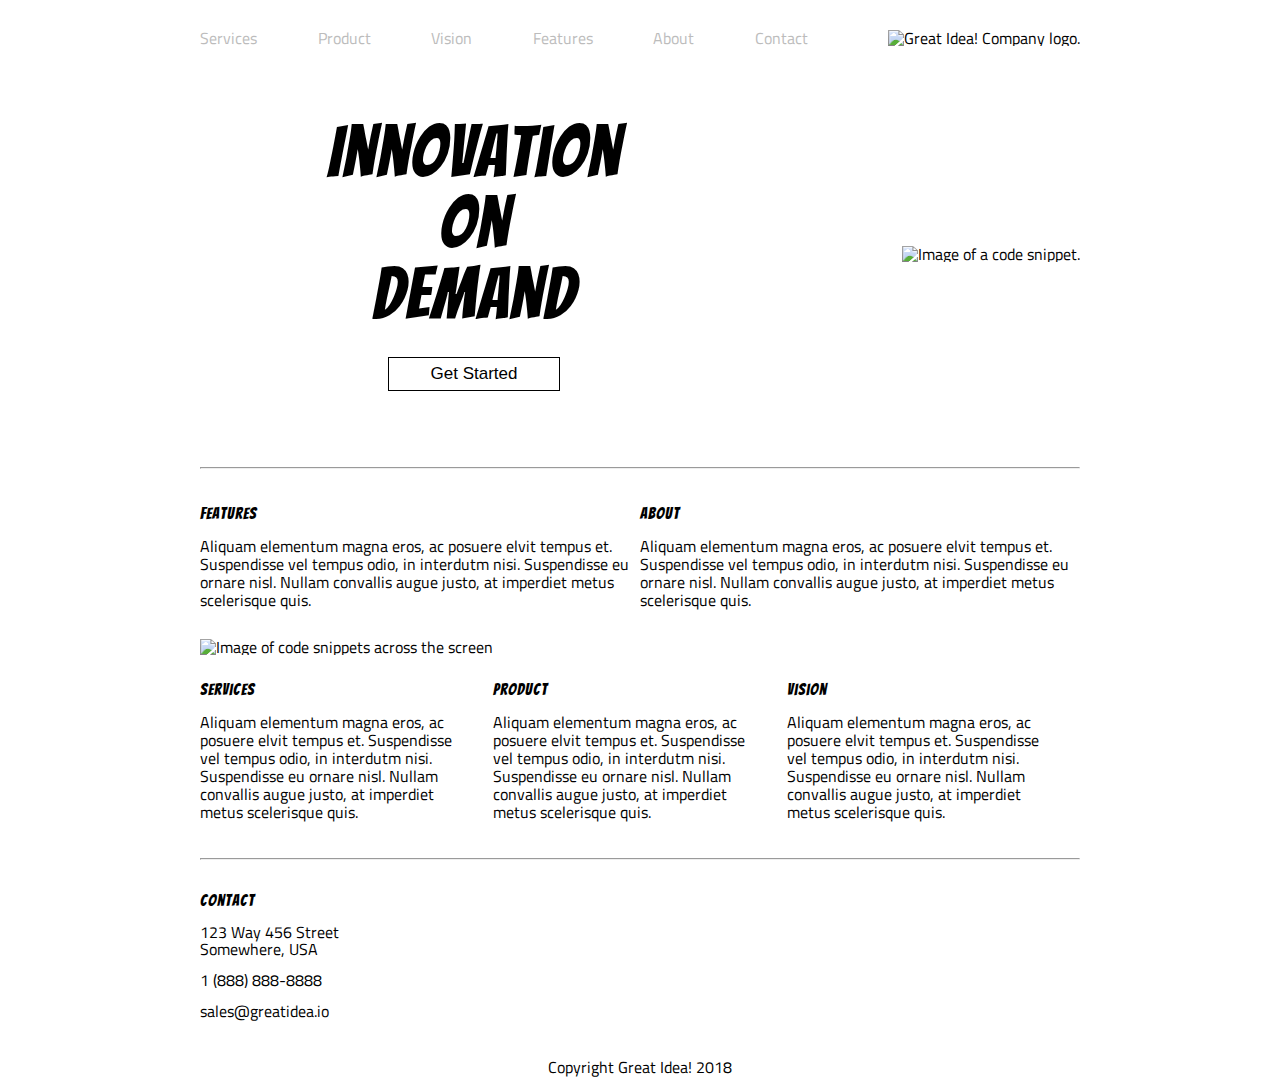
==== index.html @ 58704947 "Imported HTML and CSS" ====
<!doctype html>

<html lang="en">

<head>
  <meta charset="utf-8">
  <title>Great Idea - Responsive I</title>

  <link href="https://fonts.googleapis.com/css?family=Bangers|Titillium+Web" rel="stylesheet">
  <link rel="stylesheet" href="css/index.css">

</head>

<body>
  <div class="container">

    <header>
      <nav>
        <a href="#">Services</a>
        <a href="#">Product</a>
        <a href="#">Vision</a>
        <a href="#">Features</a>
        <a href="#">About</a>
        <a href="#">Contact</a>
      </nav>
      <img class="logo" src="https://tk-assets.lambdaschool.com/c7e8c14d-d7ad-4d21-9c18-4a68c77e5ad5_logo.png"
        alt="Great Idea! Company logo.">
    </header>

    <section class="cta">
      <div class="cta-text">
        <h1>Innovation<br> On<br> Demand</h1>
        <button>Get Started</button>
      </div>
      <img src="img/header-img.png" alt="Image of a code snippet.">
    </section>

    <section class="main-content">
      <hr>
      <div class="top-content">
        <div class="text-content">
          <h4>Features</h4>
          <p>Aliquam elementum magna eros, ac posuere elvit tempus et. Suspendisse vel tempus odio, in interdutm nisi.
            Suspendisse eu ornare nisl. Nullam convallis augue justo, at imperdiet metus scelerisque quis.</p>
        </div>
        <div class="text-content">
          <h4>About</h4>
          <p>Aliquam elementum magna eros, ac posuere elvit tempus et. Suspendisse vel tempus odio, in interdutm nisi.
            Suspendisse eu ornare nisl. Nullam convallis augue justo, at imperdiet metus scelerisque quis.</p>
        </div>
      </div>

      <img class="middle-img" src="img/mid-page-accent.jpg" alt="Image of code snippets across the screen">

      <div class="bottom-content">
        <div class="text-content">
          <h4>Services</h4>
          <p>Aliquam elementum magna eros, ac posuere elvit tempus et. Suspendisse vel tempus odio, in interdutm nisi.
            Suspendisse eu ornare nisl. Nullam convallis augue justo, at imperdiet metus scelerisque quis.</p>
        </div>
        <div class="text-content">
          <h4>Product</h4>
          <p>Aliquam elementum magna eros, ac posuere elvit tempus et. Suspendisse vel tempus odio, in interdutm nisi.
            Suspendisse eu ornare nisl. Nullam convallis augue justo, at imperdiet metus scelerisque quis.</p>
        </div>
        <div class="text-content">
          <h4>Vision</h4>
          <p>Aliquam elementum magna eros, ac posuere elvit tempus et. Suspendisse vel tempus odio, in interdutm nisi.
            Suspendisse eu ornare nisl. Nullam convallis augue justo, at imperdiet metus scelerisque quis.</p>
        </div>
      </div>

    </section>

    <section class="contact">
      <hr>
      <h4>Contact</h4>

      <p>123 Way 456 Street<br> Somewhere, USA</p>

      <p>1 (888) 888-8888</p>

      <p>sales@greatidea.io</p>

    </section>

    <footer>
      <p>Copyright Great Idea! 2018</p>
    </footer>

  </div><!-- container -->
</body>

</html>
---- css/index.css ----
/* Use your own code or past solution for Great Idea Web Page CSS here! */
/* http://meyerweb.com/eric/tools/css/reset/ 
   v2.0 | 20110126
   License: none (public domain)
*/

html,
body,
div,
span,
applet,
object,
iframe,
h1,
h2,
h3,
h4,
h5,
h6,
p,
blockquote,
pre,
a,
abbr,
acronym,
address,
big,
cite,
code,
del,
dfn,
em,
img,
ins,
kbd,
q,
s,
samp,
small,
strike,
strong,
sub,
sup,
tt,
var,
b,
u,
i,
center,
dl,
dt,
dd,
ol,
ul,
li,
fieldset,
form,
label,
legend,
table,
caption,
tbody,
tfoot,
thead,
tr,
th,
td,
article,
aside,
canvas,
details,
embed,
figure,
figcaption,
footer,
header,
hgroup,
menu,
nav,
output,
ruby,
section,
summary,
time,
mark,
audio,
video {
	margin: 0;
	padding: 0;
	border: 0;
	font-size: 100%;
	font: inherit;
	vertical-align: baseline;
}
/* HTML5 display-role reset for older browsers */
article,
aside,
details,
figcaption,
figure,
footer,
header,
hgroup,
menu,
nav,
section {
	display: block;
}
body {
	line-height: 1;
}
ol,
ul {
	list-style: none;
}
blockquote,
q {
	quotes: none;
}
blockquote:before,
blockquote:after,
q:before,
q:after {
	content: '';
	content: none;
}
table {
	border-collapse: collapse;
	border-spacing: 0;
}
a {
	text-decoration: none;
	color: inherit;
}
/* Set every element's box-sizing to border-box */
* {
	box-sizing: border-box;
}

html,
body {
	height: 100%;
	font-family: 'Titillium Web', sans-serif;
}

h1,
h2,
h3,
h4,
h5 {
	font-family: 'Bangers', cursive;
	letter-spacing: 1px;
	margin-bottom: 15px;
}
button {
	background-color: white;
	border: 1px solid black;
}
button:hover {
	background-color: black;
	color: white;
}

.container {
	width: 880px;
	margin: 0 auto;
}

header {
	display: flex;
	justify-content: space-between;
	align-items: center;
	padding-top: 30px;
	margin-bottom: 70px;
}

header nav {
	display: flex;
	justify-content: space-between;
	width: 608px;
	font-size: 16px;
}

header nav a {
	color: #bcbcbc;
}

header nav a:hover {
	text-decoration: underline;
}

.cta {
	display: flex;
	justify-content: space-between;
	align-items: center;
	margin-bottom: 76px;
}

.cta h1 {
	margin-bottom: 0px;
}

.cta .cta-text {
	display: flex;
	justify-content: center;
	align-items: center;
	flex-direction: column;
	font-size: 72px;
	text-align: center;
	line-height: 71px;
	margin-left: 127px;
}

.cta .cta-text button {
	padding: 6px 42px;
	font-size: 17px;
	margin-top: 28px;
}

.main-content hr {
	margin-bottom: 37px;
}

.main-content .top-content {
	margin-bottom: 30px;
	display: flex;
	justify-content: space-between;
	align-items: flex-start;
}

.main-content h4 {
	font-size: 16px;
}

.main-content p {
	line-height: 18px;
}

.main-content img {
	width: 100%;
	margin-bottom: 27px;
}

.main-content .bottom-content {
	display: flex;
	justify-content: space-between;
	margin-bottom: 37px;
}

.main-content .bottom-content .text-content {
	width: 276px;
	margin-right: 20px;
}

.contact {
	margin-bottom: 39px;
	line-height: 17px;
}
.contact hr {
	margin-bottom: 32px;
}
.contact p {
	margin-bottom: 14px;
}

footer {
	text-align: center;
	font-size: 16px;
}
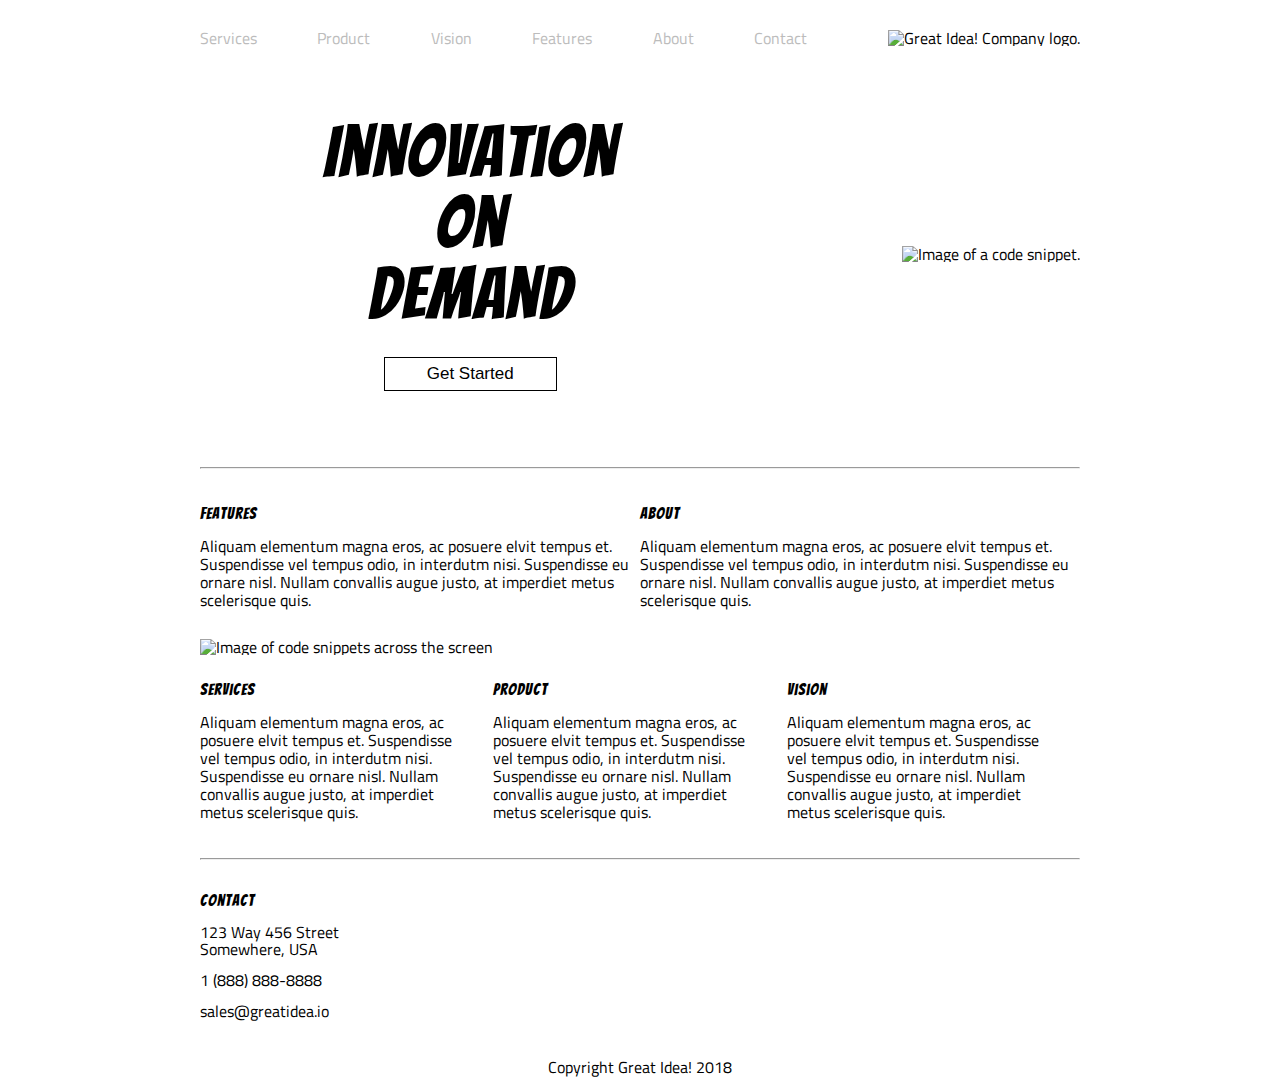
==== commit f402c6ea: "Max-width 800px complete" ====
--- a/index.html
+++ b/index.html
@@ -4,6 +4,7 @@
 
 <head>
   <meta charset="utf-8">
+  <meta name="viewport" content="width=device-width, initial-scale=1.0">
   <title>Great Idea - Responsive I</title>
 
   <link href="https://fonts.googleapis.com/css?family=Bangers|Titillium+Web" rel="stylesheet">
@@ -38,7 +39,7 @@
     <section class="main-content">
       <hr>
       <div class="top-content">
-        <div class="text-content">
+        <div class="text-content first-child">
           <h4>Features</h4>
           <p>Aliquam elementum magna eros, ac posuere elvit tempus et. Suspendisse vel tempus odio, in interdutm nisi.
             Suspendisse eu ornare nisl. Nullam convallis augue justo, at imperdiet metus scelerisque quis.</p>
--- a/css/index.css
+++ b/css/index.css
@@ -162,8 +162,13 @@
 }
 
 .container {
-	width: 880px;
+	max-width: 880px;
 	margin: 0 auto;
+}
+@media (max-width: 800px) {
+	.container {
+		max-width: 800px;
+	}
 }
 
 header {
@@ -173,14 +178,30 @@
 	padding-top: 30px;
 	margin-bottom: 70px;
 }
+@media (max-width: 800px) {
+	header {
+		flex-direction: column;
+		margin-bottom: 74px;
+	}
+}
 
 header nav {
 	display: flex;
 	justify-content: space-between;
-	width: 608px;
+	width: 69%;
 	font-size: 16px;
 }
-
+@media (max-width: 800px) {
+	header nav {
+		order: 2;
+		justify-content: space-around;
+		width: 100%;
+	}
+	header img {
+		margin-bottom: 40px;
+		margin-left: 2%;
+	}
+}
 header nav a {
 	color: #bcbcbc;
 }
@@ -194,6 +215,15 @@
 	justify-content: space-between;
 	align-items: center;
 	margin-bottom: 76px;
+}
+@media (max-width: 800px) {
+	.cta img {
+		display: none;
+	}
+	.cta {
+		justify-content: center;
+		margin-bottom: 74px;
+	}
 }
 
 .cta h1 {
@@ -208,7 +238,13 @@
 	font-size: 72px;
 	text-align: center;
 	line-height: 71px;
-	margin-left: 127px;
+	margin-left: 14%;
+}
+
+@media (max-width: 800px) {
+	.cta .cta-text {
+		margin-left: 2%;
+	}
 }
 
 .cta .cta-text button {
@@ -217,15 +253,36 @@
 	margin-top: 28px;
 }
 
+@media (max-width: 800px) {
+	.cta .cta-text button {
+		margin-top: 25px;
+		padding: 6px 40px;
+	}
+}
+
 .main-content hr {
 	margin-bottom: 37px;
 }
+@media (max-width: 800px) {
+	.main-content hr {
+		width: 100%;
+	}
+	.main-content {
+		margin-left: 2.5%;
+	}
+}
 
 .main-content .top-content {
 	margin-bottom: 30px;
 	display: flex;
 	justify-content: space-between;
 	align-items: flex-start;
+}
+@media (max-width: 800px) {
+	.main-content .top-content .text-content {
+		width: 47%;
+		margin: 0 1.5%;
+	}
 }
 
 .main-content h4 {
@@ -246,12 +303,23 @@
 	justify-content: space-between;
 	margin-bottom: 37px;
 }
+@media (max-width: 800px) {
+	.main-content .bottom-content {
+		justify-content: space-around;
+	}
+}
 
 .main-content .bottom-content .text-content {
 	width: 276px;
 	margin-right: 20px;
 }
 
+@media (max-width: 800px) {
+	.main-content .bottom-content .text-content {
+		width: 28%;
+	}
+}
+
 .contact {
 	margin-bottom: 39px;
 	line-height: 17px;
@@ -262,7 +330,11 @@
 .contact p {
 	margin-bottom: 14px;
 }
-
+@media (max-width: 800px) {
+	.contact {
+		margin-left: 4%;
+	}
+}
 footer {
 	text-align: center;
 	font-size: 16px;
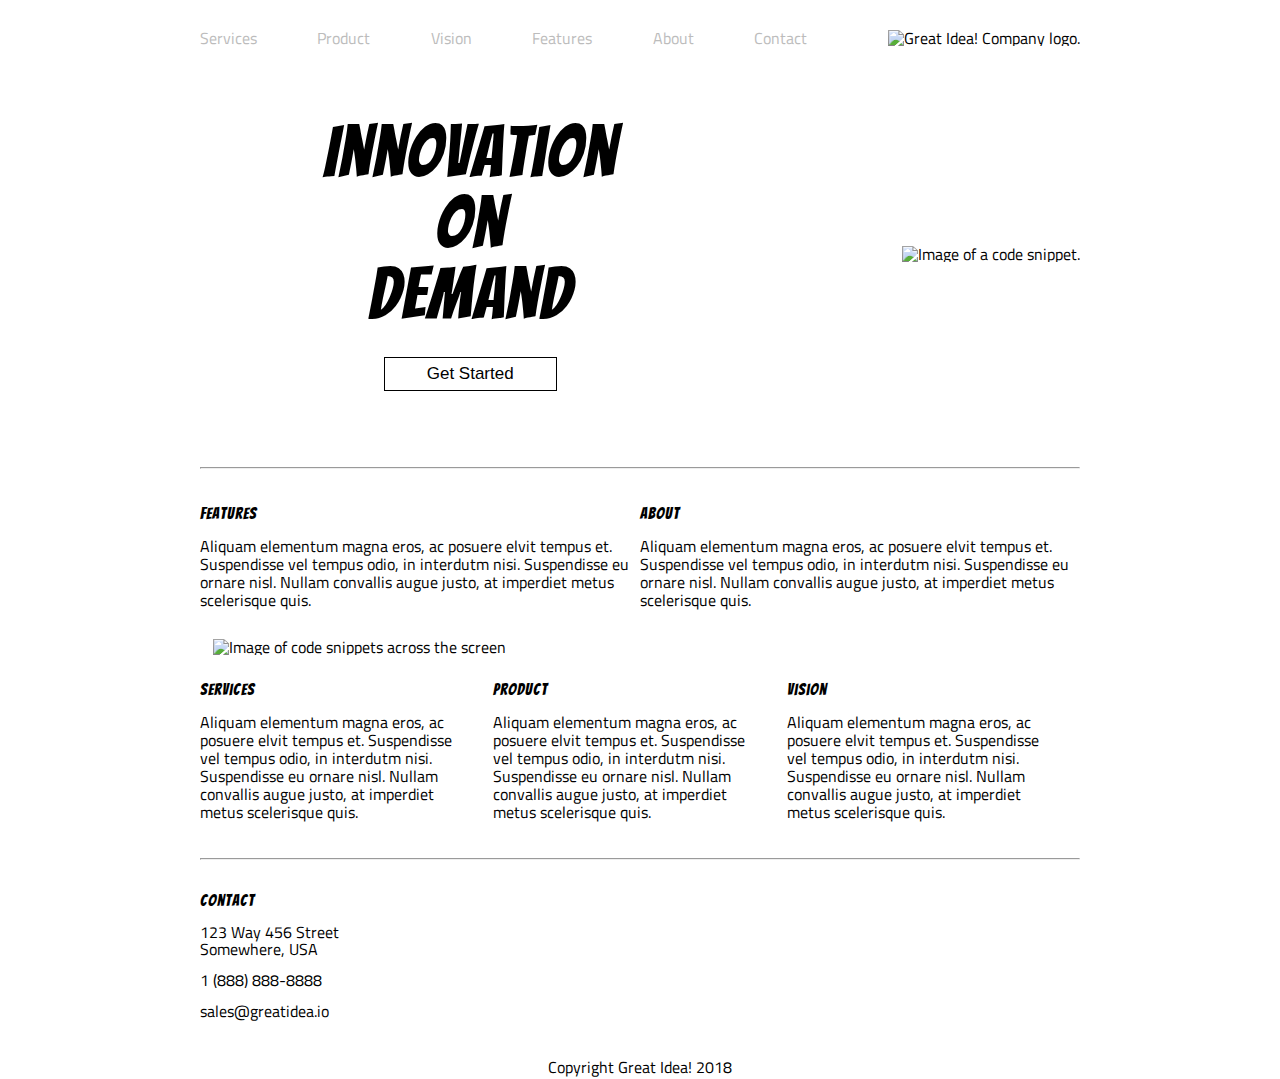
==== commit 4b270564: "MVP Finished" ====
--- a/index.html
+++ b/index.html
@@ -64,7 +64,7 @@
           <p>Aliquam elementum magna eros, ac posuere elvit tempus et. Suspendisse vel tempus odio, in interdutm nisi.
             Suspendisse eu ornare nisl. Nullam convallis augue justo, at imperdiet metus scelerisque quis.</p>
         </div>
-        <div class="text-content">
+        <div class="text-content last-child">
           <h4>Vision</h4>
           <p>Aliquam elementum magna eros, ac posuere elvit tempus et. Suspendisse vel tempus odio, in interdutm nisi.
             Suspendisse eu ornare nisl. Nullam convallis augue justo, at imperdiet metus scelerisque quis.</p>
--- a/css/index.css
+++ b/css/index.css
@@ -170,6 +170,11 @@
 		max-width: 800px;
 	}
 }
+@media (max-width: 500px) {
+	.container {
+		max-width: 500px;
+	}
+}
 
 header {
 	display: flex;
@@ -184,7 +189,12 @@
 		margin-bottom: 74px;
 	}
 }
-
+@media (max-width: 500px) {
+	header {
+		padding-top: 20px;
+		margin-bottom: 50px;
+	}
+}
 header nav {
 	display: flex;
 	justify-content: space-between;
@@ -202,10 +212,30 @@
 		margin-left: 2%;
 	}
 }
+@media (max-width: 500px) {
+	header img {
+		margin-left: 4%;
+		margin-bottom: 20px;
+	}
+	header nav {
+		flex-direction: column;
+		align-items: center;
+	}
+}
 header nav a {
 	color: #bcbcbc;
 }
-
+@media (max-width: 500px) {
+	header nav a {
+		font-size: 20px;
+		text-align: center;
+		width: 100%;
+		border-bottom: 1px solid #bcbcbc;
+		border-top: 1px solid #bcbcbc;
+		padding: 4.04% 0;
+		margin-left: 3%;
+	}
+}
 header nav a:hover {
 	text-decoration: underline;
 }
@@ -246,7 +276,11 @@
 		margin-left: 2%;
 	}
 }
-
+@media (max-width: 500px) {
+	.cta .cta-text {
+		margin-left: 4%;
+	}
+}
 .cta .cta-text button {
 	padding: 6px 42px;
 	font-size: 17px;
@@ -259,6 +293,11 @@
 		padding: 6px 40px;
 	}
 }
+@media (max-width: 500px) {
+	.cta .cta-text button {
+		margin-top: 29px;
+	}
+}
 
 .main-content hr {
 	margin-bottom: 37px;
@@ -269,6 +308,11 @@
 	}
 	.main-content {
 		margin-left: 2.5%;
+	}
+}
+@media (max-width: 500px) {
+	.main-content hr {
+		margin-bottom: 58px;
 	}
 }
 
@@ -284,6 +328,15 @@
 		margin: 0 1.5%;
 	}
 }
+@media (max-width: 500px) {
+	.main-content .top-content {
+		display: block;
+	}
+	.main-content .top-content .text-content {
+		width: 97%;
+		margin-bottom: 48px;
+	}
+}
 
 .main-content h4 {
 	font-size: 16px;
@@ -294,8 +347,16 @@
 }
 
 .main-content img {
-	width: 100%;
+	width: 97%;
 	margin-bottom: 27px;
+	margin-left: 1.5%;
+	margin-right: 1.5%;
+}
+
+@media (max-width: 500px) {
+	.main-content img {
+		margin-bottom: 35px;
+	}
 }
 
 .main-content .bottom-content {
@@ -306,6 +367,12 @@
 @media (max-width: 800px) {
 	.main-content .bottom-content {
 		justify-content: space-around;
+	}
+}
+@media (max-width: 500px) {
+	.main-content .bottom-content {
+		display: block;
+		margin-bottom: 35px;
 	}
 }
 
@@ -319,6 +386,16 @@
 		width: 28%;
 	}
 }
+@media (max-width: 500px) {
+	.main-content .bottom-content .text-content {
+		width: 97%;
+		margin: 0 1.5%;
+		margin-bottom: 65px;
+	}
+	.main-content .bottom-content .text-content.last-child {
+		margin-bottom: 0;
+	}
+}
 
 .contact {
 	margin-bottom: 39px;
@@ -339,3 +416,9 @@
 	text-align: center;
 	font-size: 16px;
 }
+
+@media (max-width: 500px) {
+	footer {
+		margin-left: 4%;
+	}
+}
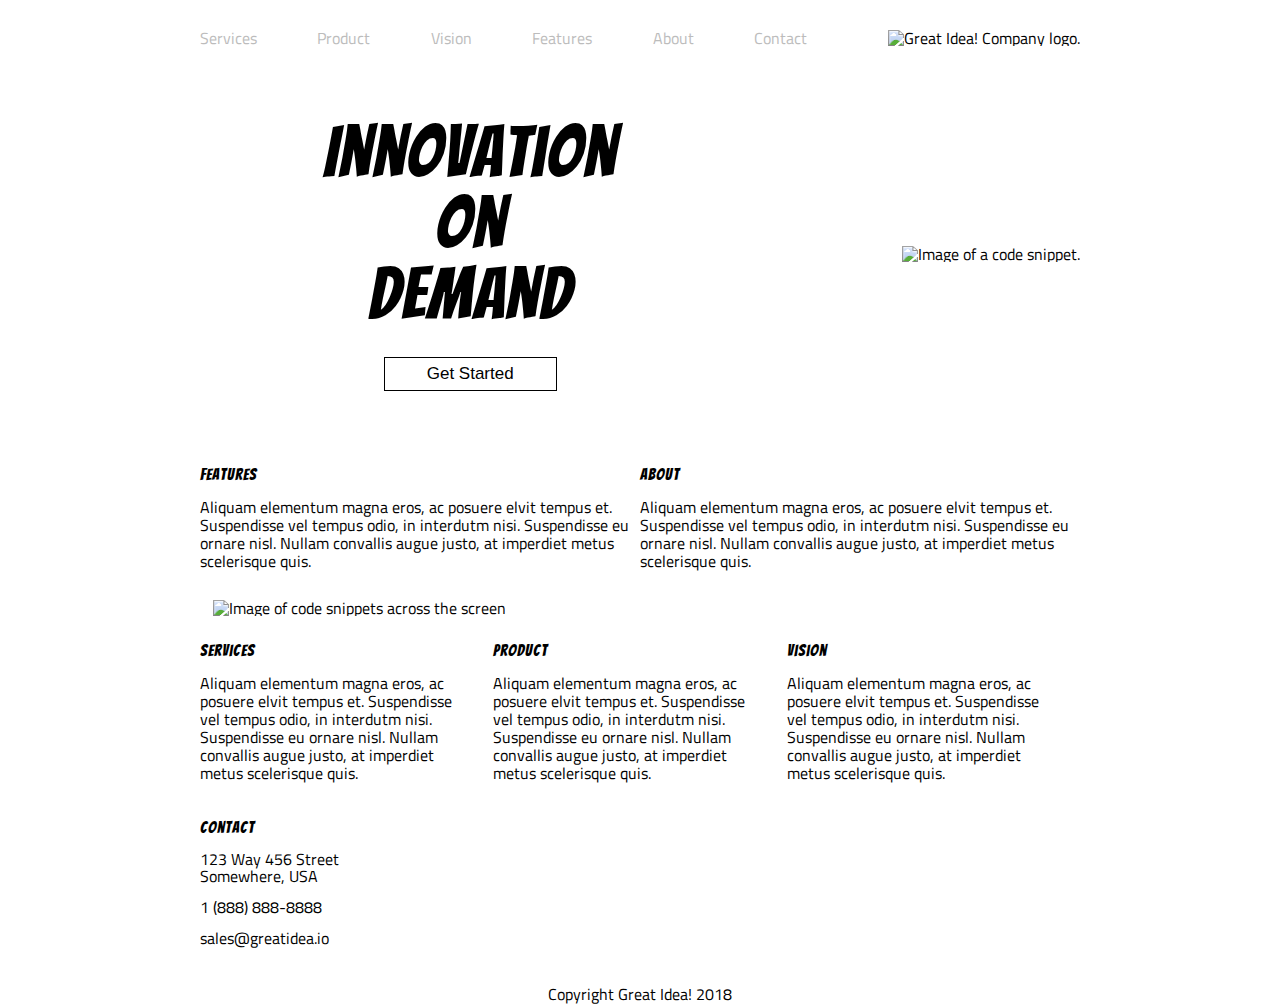
==== commit 9e69e8ee: "Changed css sheet in index.html" ====
--- a/index.html
+++ b/index.html
@@ -17,7 +17,7 @@
 
     <header>
       <nav>
-        <a href="#">Services</a>
+        <a class="first-child" href="services.html">Services</a>
         <a href="#">Product</a>
         <a href="#">Vision</a>
         <a href="#">Features</a>
@@ -37,7 +37,6 @@
     </section>
 
     <section class="main-content">
-      <hr>
       <div class="top-content">
         <div class="text-content first-child">
           <h4>Features</h4>
@@ -74,7 +73,7 @@
     </section>
 
     <section class="contact">
-      <hr>
+
       <h4>Contact</h4>
 
       <p>123 Way 456 Street<br> Somewhere, USA</p>
--- a/css/index.css
+++ b/css/index.css
@@ -183,6 +183,10 @@
 	padding-top: 30px;
 	margin-bottom: 70px;
 }
+.services-page header {
+	padding-top: 31px;
+	margin-bottom: 20px;
+}
 @media (max-width: 800px) {
 	header {
 		flex-direction: column;
@@ -322,6 +326,11 @@
 	justify-content: space-between;
 	align-items: flex-start;
 }
+.services-page .main-content .top-content {
+	flex-direction: column;
+	margin: 0 1.5%;
+	width: 97%;
+}
 @media (max-width: 800px) {
 	.main-content .top-content .text-content {
 		width: 47%;
@@ -342,22 +351,84 @@
 	font-size: 16px;
 }
 
+.main-content h2 {
+	font-size: 26px;
+}
+
 .main-content p {
 	line-height: 18px;
 }
-
-.main-content img {
+.services-page .main-content p {
+	line-height: 20px;
+}
+.main-content .middle-img {
 	width: 97%;
 	margin-bottom: 27px;
 	margin-left: 1.5%;
 	margin-right: 1.5%;
 }
 
+.services-page .main-content .top-content img {
+	width: 100%;
+	margin: 0 auto;
+	margin-bottom: 32px;
+}
+
+.services-page .main-content .top-content p {
+	margin-bottom: 9px;
+}
+
 @media (max-width: 500px) {
 	.main-content img {
 		margin-bottom: 35px;
 	}
 }
+.services-page .main-content .top-content-line-break {
+	margin: 0;
+	margin-bottom: 40px;
+}
+.services-page .main-content .middle-content {
+	display: flex;
+	flex-flow: row wrap;
+	justify-content: space-between;
+}
+
+.services-page .main-content .middle-content .text-content {
+	border: 1px solid black;
+	background-color: #f5f5f5;
+	width: 48%;
+	height: 27%;
+	padding: 22px;
+	margin-bottom: 40px;
+}
+
+.services-page .main-content .middle-content .text-content button {
+	padding: 9px 40px;
+	margin: 23px 0 0 -3px;
+	border-radius: 5px;
+	font-size: 12px;
+}
+
+.services-page .main-content .middle-content-line-break {
+	margin: 0;
+	margin-bottom: 42px;
+}
+
+@media (max-width: 800px) {
+	.services-page .main-content .middle-content {
+		width: 97%;
+		margin: 0 1.5%;
+	}
+}
+
+@media (max-width: 500px) {
+	.services-page .main-content .middle-content {
+		flex-flow: column wrap;
+	}
+	.services-page .main-content .middle-content .text-content {
+		width: 97%;
+	}
+}
 
 .main-content .bottom-content {
 	display: flex;
@@ -367,6 +438,9 @@
 @media (max-width: 800px) {
 	.main-content .bottom-content {
 		justify-content: space-around;
+	}
+	.services-page .main-content .bottom-content {
+		justify-content: space-between;
 	}
 }
 @media (max-width: 500px) {
@@ -374,6 +448,11 @@
 		display: block;
 		margin-bottom: 35px;
 	}
+	.services-page .main-content .bottom-content {
+		display: flex;
+		justify-content: center;
+		flex-direction: column;
+	}
 }
 
 .main-content .bottom-content .text-content {
@@ -381,9 +460,29 @@
 	margin-right: 20px;
 }
 
+.services-page .main-content .bottom-content .text-content {
+	width: 48%;
+}
+.services-page .main-content .bottom-content ul {
+	list-style: square inside;
+}
+
+.services-page .main-content .bottom-content li {
+	margin: 14px 0;
+}
+.services-page .main-content .bottom-content p {
+	margin-bottom: 30px;
+}
+.services-page .main-content .bottom-content h4 {
+	margin-bottom: 16px;
+}
+.services-page .main-content .bottom-content img {
+	width: 48%;
+}
 @media (max-width: 800px) {
 	.main-content .bottom-content .text-content {
 		width: 28%;
+		height: 30%;
 	}
 }
 @media (max-width: 500px) {
@@ -392,8 +491,14 @@
 		margin: 0 1.5%;
 		margin-bottom: 65px;
 	}
+	.services-page .main-content .bottom-content .text-content {
+		width: 97%;
+	}
 	.main-content .bottom-content .text-content.last-child {
 		margin-bottom: 0;
+	}
+	.services-page .main-content .bottom-content img {
+		width: 97%;
 	}
 }
 
